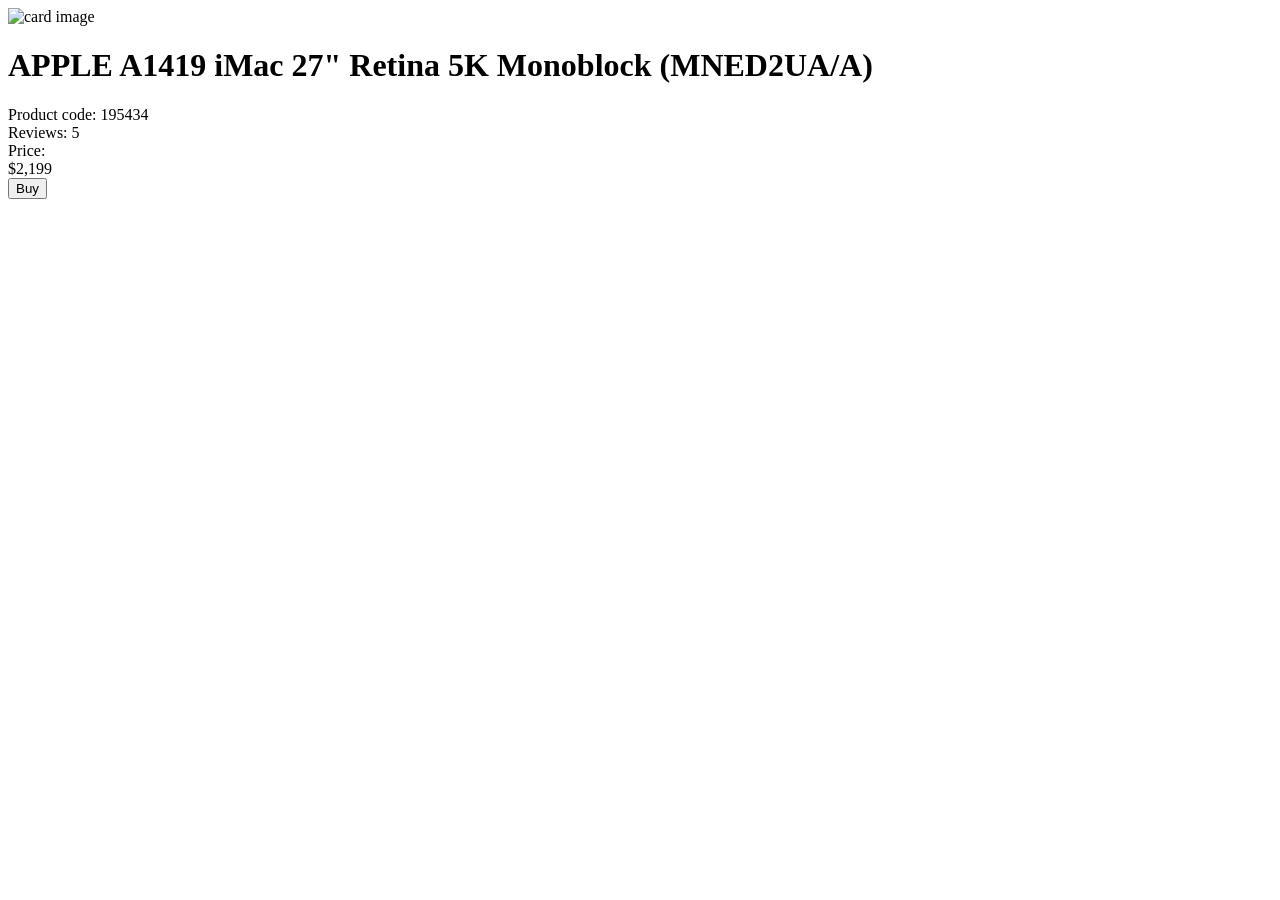
==== src/index.html @ a8fff32d "added task solution" ====
<!doctype html>
<html lang="en">
  <head>
    <meta charset="UTF-8" />
    <meta
      name="viewport"
      content="width=device-width, initial-scale=1.0"
    />
    <title>Product cards</title>
    <link
      rel="preconnect"
      href="https://fonts.googleapis.com"
    />
    <link
      rel="preconnect"
      href="https://fonts.gstatic.com"
    />
    <link
      href="https://fonts.googleapis.com/css2?family=Cinzel:wght@400..900&family=Roboto:ital,wght@0,100..900;1,100..900&display=swap"
      rel="stylesheet"
    />
    <link
      rel="stylesheet"
      href="./styles/index.scss"
    />
  </head>
  <body>
    <div
      class="card"
      data-qa="card"
    >
      <img
        src="./images/imac.jpeg"
        alt="card image"
        class="card__image"
      />

      <h1 class="card__name">
        APPLE A1419 iMac 27" Retina 5K Monoblock (MNED2UA/A)
      </h1>

      <div class="card__code">Product code: 195434</div>

      <div class="card__rewievs">
        <div class="stars">
          <div class="stars__star"></div>
          <div class="stars__star"></div>
          <div class="stars__star"></div>
          <div class="stars__star"></div>
          <div class="stars__star"></div>
        </div>

        Reviews: 5
      </div>

      <div class="card__price">
        Price:
        <div class="card__price-value">$2,199</div>
      </div>

      <button
        type="submit"
        data-qa="hover"
        class="card__button"
      >
        Buy
      </button>
    </div>
  </body>
</html>
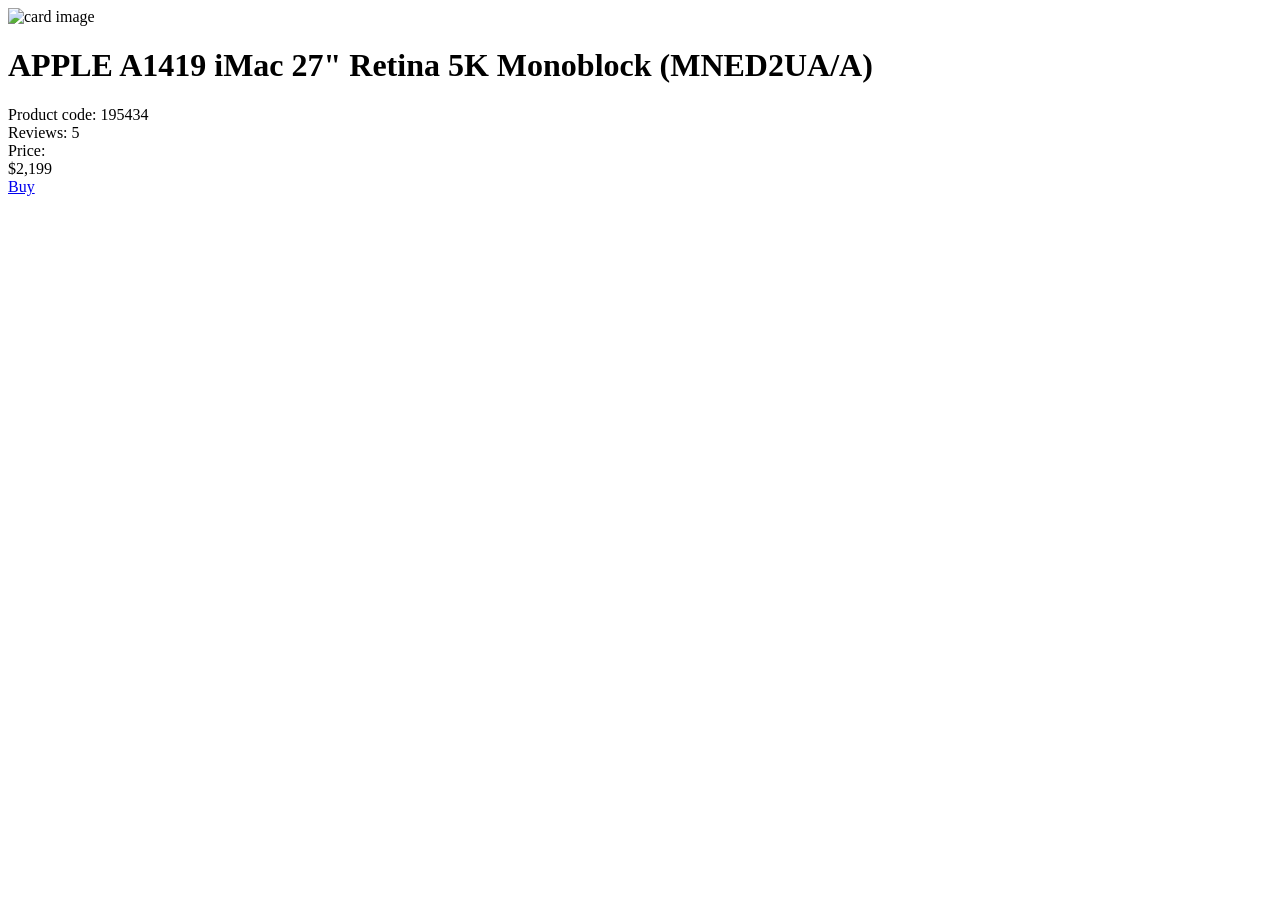
==== commit f2247896: "the third variant of code" ====
--- a/src/index.html
+++ b/src/index.html
@@ -41,13 +41,55 @@
 
       <div class="card__code">Product code: 195434</div>
 
-      <div class="card__rewievs">
-        <div class="stars">
-          <div class="stars__star"></div>
-          <div class="stars__star"></div>
-          <div class="stars__star"></div>
-          <div class="stars__star"></div>
-          <div class="stars__star"></div>
+      <div class="card__reviews">
+        <div class="starsBlock">
+          <div class="stars stars--0">
+            <div class="stars__star"></div>
+            <div class="stars__star"></div>
+            <div class="stars__star"></div>
+            <div class="stars__star"></div>
+            <div class="stars__star"></div>
+          </div>
+
+          <div class="stars stars--1">
+            <div class="stars__star"></div>
+            <div class="stars__star"></div>
+            <div class="stars__star"></div>
+            <div class="stars__star"></div>
+            <div class="stars__star"></div>
+          </div>
+
+          <div class="stars stars--2">
+            <div class="stars__star"></div>
+            <div class="stars__star"></div>
+            <div class="stars__star"></div>
+            <div class="stars__star"></div>
+            <div class="stars__star"></div>
+          </div>
+
+          <div class="stars stars--3">
+            <div class="stars__star"></div>
+            <div class="stars__star"></div>
+            <div class="stars__star"></div>
+            <div class="stars__star"></div>
+            <div class="stars__star"></div>
+          </div>
+
+          <div class="stars stars--4 stars--active">
+            <div class="stars__star"></div>
+            <div class="stars__star"></div>
+            <div class="stars__star"></div>
+            <div class="stars__star"></div>
+            <div class="stars__star"></div>
+          </div>
+
+          <div class="stars stars--5">
+            <div class="stars__star"></div>
+            <div class="stars__star"></div>
+            <div class="stars__star"></div>
+            <div class="stars__star"></div>
+            <div class="stars__star"></div>
+          </div>
         </div>
 
         Reviews: 5
@@ -58,13 +100,13 @@
         <div class="card__price-value">$2,199</div>
       </div>
 
-      <button
-        type="submit"
+      <a
+        href="#"
         data-qa="hover"
         class="card__button"
       >
         Buy
-      </button>
+      </a>
     </div>
   </body>
 </html>
